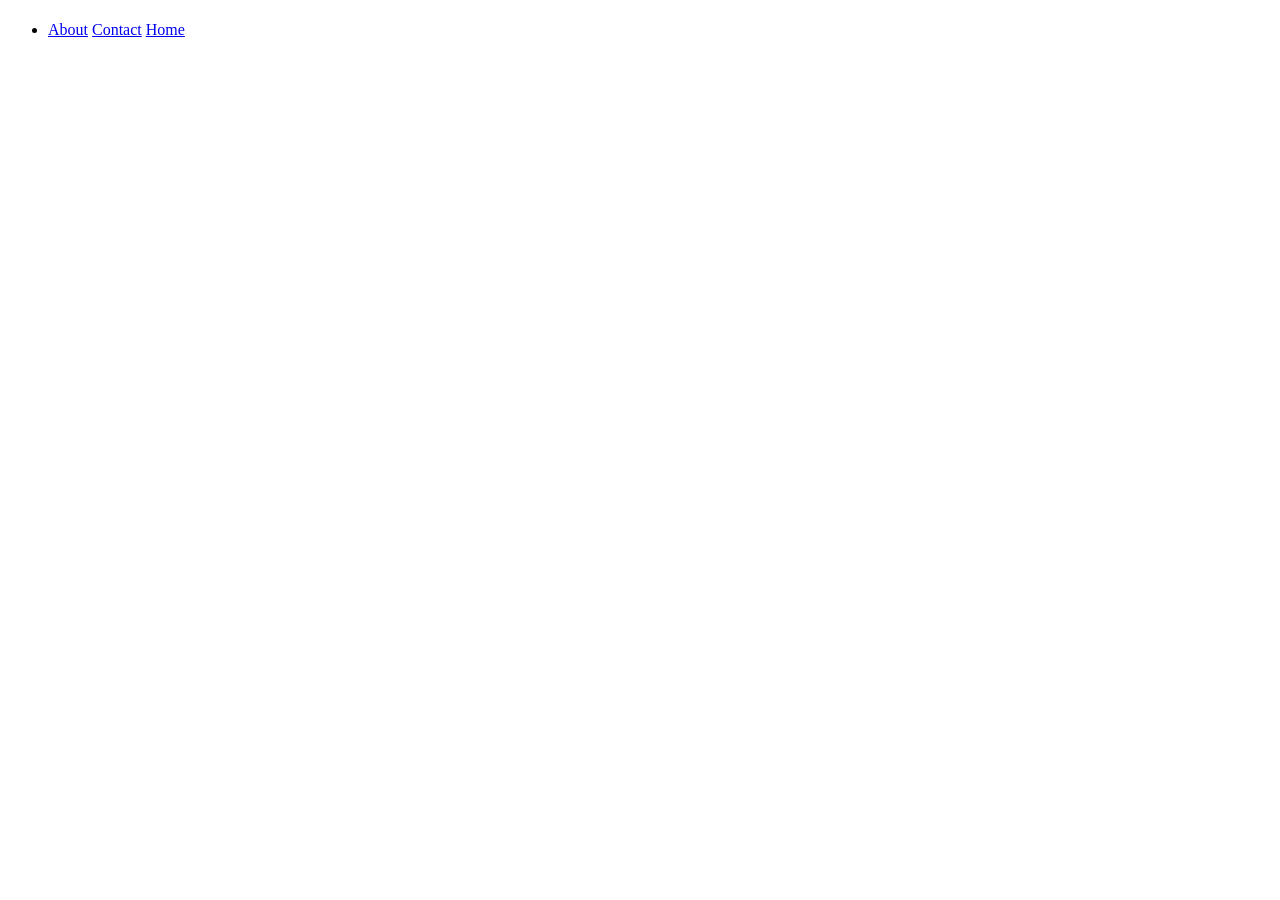
==== index.html @ 0f93a33e "1st save" ====
<!DOCTYPE html>
<html lang="en">
<head>
    <meta charset="UTF-8">
    <meta name="viewport" content="width=device-width, initial-scale=1.0">
    <title>Document</title>
</head>
<body>
    <h1>
        
    </h1>

    <nav>
        <ul>
            <li>
                 <a href="/about.html">About</a>
                 <a href="/contact.html">Contact</a>
                 <a href="/index.html">Home</a>
            </li> 
        </ul>
    </nav>

    <section>

    </section>

    <footer>

    </footer>
</body>
</html>
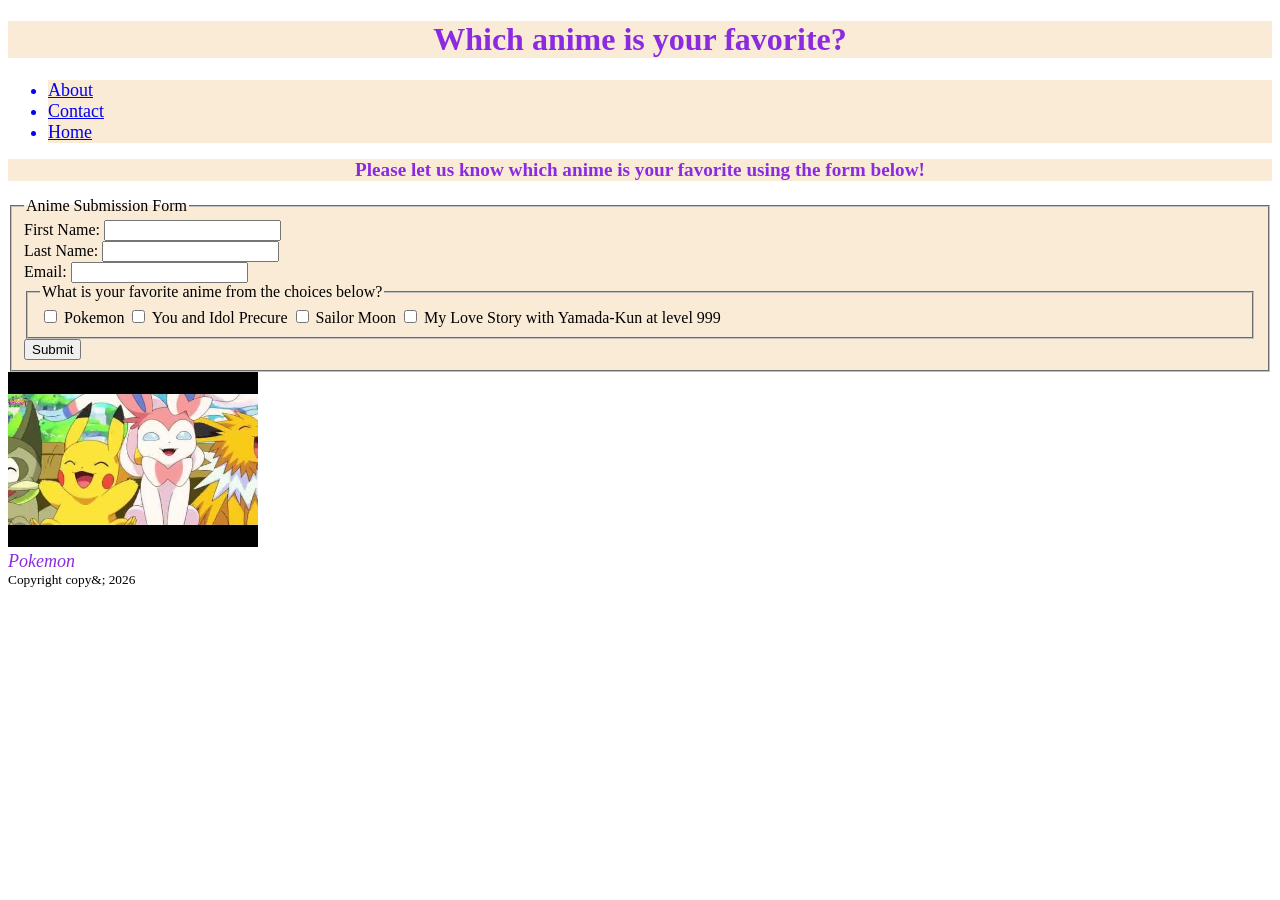
==== commit 3bd3496c: "update 3" ====
--- a/index.html
+++ b/index.html
@@ -3,29 +3,65 @@
 <head>
     <meta charset="UTF-8">
     <meta name="viewport" content="width=device-width, initial-scale=1.0">
-    <title>Document</title>
+    <title>Home</title>
+    <link rel="stylesheet" type="text/css" href="Styles/main.css" media="screen"/>
+    <link rel="stylesheet" type="text/css" href="Styles/fullscreen.css" media="screen and (min-width:769px)"/>
+    <link rel="stylesheet" type="text/css" href="Styles/tablet.css" media="screen and (max-width:768px) and (min-width:481px)"/>
+    <link rel="stylesheet" type="text/css" href="Styles/mobile.css" media="screen and (max-width:480px)"/>
+    <!--Allyson Carter 2/19/2026-->
 </head>
 <body>
     <h1>
-        
+        Which anime is your favorite?
     </h1>
 
     <nav>
         <ul>
-            <li>
-                 <a href="/about.html">About</a>
-                 <a href="/contact.html">Contact</a>
-                 <a href="/index.html">Home</a>
-            </li> 
+            <li><a href="/about.html">About</a></li>
+            <li><a href="/contact.html">Contact</a></li>
+            <li><a href="/index.html">Home</a></li>
+           
         </ul>
     </nav>
 
+    <h2>Please let us know which anime is your favorite using the form below!</h2>
+
     <section>
-
+        <form>
+            <fieldset>
+                <legend>Anime Submission Form</legend>
+                <label for="f_name">First Name:</label>
+                <input type="text" id="f_name" name="f_name" required/>
+                <br/>
+                <label for="l_name">Last Name:</label>
+                <input type="text" id="l_name" name="l_name" required/>
+                <br/>
+                <label for="email">Email:</label>
+                <input type="text" id="email" name="email" required/>
+                <br/>
+                <fieldset>
+                    <legend>What is your favorite anime from the choices below?</legend>
+                    <input type="checkbox" id="Pokemon" name="pokemon" value="Pokemon"/>
+                    <label for="pokemon">Pokemon</label>
+                    <input type="checkbox" id="idol_precure" name="idol precure" value="Idol Precure"/>
+                    <label for="idol_precure">You and Idol Precure</label>
+                    <input type="checkbox" id="Sailormoon" name="sailormoon" value="Sailor Moon"/>
+                    <label for="sailormoon">Sailor Moon</label>
+                    <input type="checkbox" id="yamadakun" name="yamadakun" value="Yamadakun"/>
+                    <label for="yamadakun">My Love Story with Yamada-Kun at level 999</label>
+                    <br/>
+                </fieldset>
+                <input type="submit" value="Submit"/>
+            </fieldset>
+        </form>
+        <img id="pokemon" src="Media/pikaandsylveon.jpg" alt="Pokemon">
+        <figcaption>Pokemon</figcaption>
     </section>
 
+
+
     <footer>
-
+        Copyright copy&; 2026
     </footer>
 </body>
 </html>
--- a/Styles/main.css
+++ b/Styles/main.css
@@ -0,0 +1,67 @@
+/* Allyson Carter 2/19/2026 */
+
+/* Resize images */
+section img#pokemon{
+    width: 250px;
+    height: 175px
+}
+
+section img#idol_precure{
+width: 200px;
+height: 250px
+}
+
+section img#sailormoon{
+width: 150px;
+height: 200px;
+}
+
+/* Style for figcaptions */
+section figcaption{
+    font-size: large;
+    font-style: oblique;
+    text-align: left;
+    font-family: 'Franklin Gothic Medium';
+    color: blueviolet;
+}
+
+/* Style for copyright */
+body footer{
+    font-size: smaller;
+    color: black;
+}
+
+/* Style for unordered list*/
+nav ul li{
+    font-family: 'Franklin Gothic Medium';
+    font-size: large;
+    color: blue;
+    background-color: antiquewhite;
+    text-align: left;
+}
+
+/* Style for header 1 */
+body h1{
+    font-size: 200%;
+    font-family: 'Franklin Gothic Medium';
+    color: blueviolet;
+    background-color: antiquewhite;
+    text-align: center;
+}
+
+/* Style for heading 2 */
+body h2{
+    font-size: 120%;
+    font-family: 'Franklin Gothic Medium';
+    color: blueviolet;
+    background-color: antiquewhite;
+    text-align: center;
+}
+
+/* Style the form */
+body section form fieldset{
+    color: black;
+    background-color: antiquewhite;
+}
+
+
--- a/Styles/fullscreen.css
+++ b/Styles/fullscreen.css
@@ -0,0 +1,2 @@
+/* Allyson Carter 2/19/2026 */
+/* Style sheet for desktops */
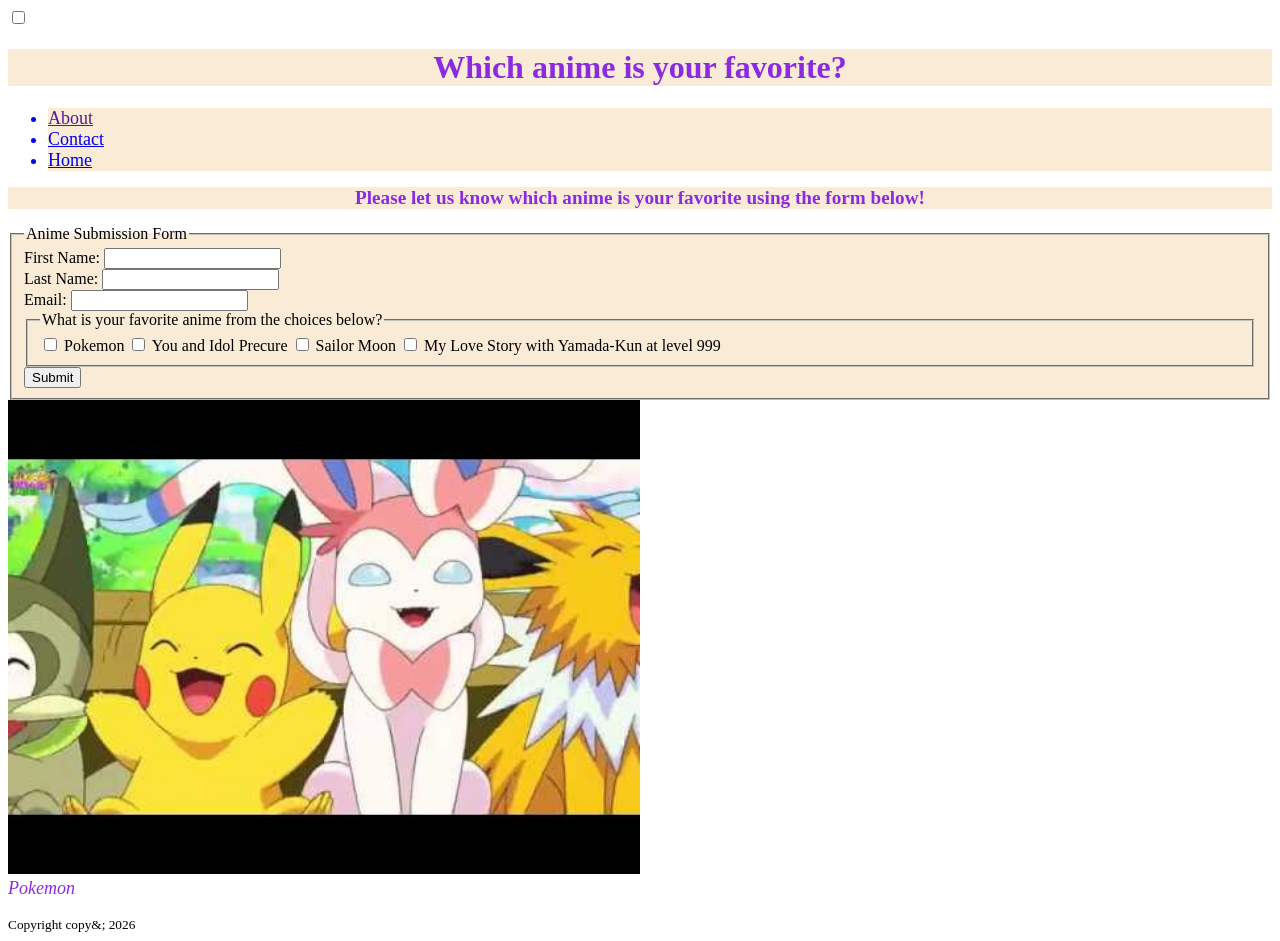
==== commit ee6d1036: "final stage" ====
--- a/index.html
+++ b/index.html
@@ -9,21 +9,28 @@
     <link rel="stylesheet" type="text/css" href="Styles/tablet.css" media="screen and (max-width:768px) and (min-width:481px)"/>
     <link rel="stylesheet" type="text/css" href="Styles/mobile.css" media="screen and (max-width:480px)"/>
     <!--Allyson Carter 2/19/2026-->
-</head>
-<body>
+
+    <input class="menu-chkbx" type="checkbox" id="menu-chkbx" />
+    <label class="menu-burger" for="menu-chkbx ">
+        <span class="hamburger"></span>
+    </label>
+
     <h1>
         Which anime is your favorite?
     </h1>
 
     <nav>
+        <nav class="menu"></nav>
         <ul>
-            <li><a href="/about.html">About</a></li>
+            <li><a href="">About</a></li>
             <li><a href="/contact.html">Contact</a></li>
             <li><a href="/index.html">Home</a></li>
            
         </ul>
+
     </nav>
-
+<head>
+<body>
     <h2>Please let us know which anime is your favorite using the form below!</h2>
 
     <section>
@@ -58,7 +65,7 @@
         <figcaption>Pokemon</figcaption>
     </section>
 
-
+    <br/>
 
     <footer>
         Copyright copy&; 2026
--- a/Styles/main.css
+++ b/Styles/main.css
@@ -2,18 +2,18 @@
 
 /* Resize images */
 section img#pokemon{
-    width: 250px;
-    height: 175px
+    width: 50%;
+    height: 75%;
 }
 
 section img#idol_precure{
-width: 200px;
-height: 250px
+width: 45%;
+height: 60%;
 }
 
 section img#sailormoon{
-width: 150px;
-height: 200px;
+width: 40%;
+height: 50%;
 }
 
 /* Style for figcaptions */
@@ -64,4 +64,12 @@
     background-color: antiquewhite;
 }
 
+/* Style for paragraph text */
+body p {
+    color: purple;
+    font-size: 100%;
+    font-family: 'Franklin Gothic Medium';
+    text-align: center;
+}
 
+
--- a/Styles/mobile.css
+++ b/Styles/mobile.css
@@ -0,0 +1,84 @@
+/* Allyson Carter 02/19/2026 */
+
+head{
+    margin: -10px  0px 0px -10px;
+    padding-left: 5px;
+    display: grid;
+    grid-template-areas: 
+    "hamburger   title   title"
+    "nav   nav   nav";
+}
+
+.menu-burger{
+    grid-area: hamburger;
+    padding: 30px 20px 30px 0;
+    position: relative;
+    visibility: visible;
+}
+
+.hamburger{
+    display: block;
+    height: 2px;
+    width: 20px;
+    position: relative;
+    background: rgb(0, 0, 0);
+}
+
+.hamburger:before {
+    top: 5px;
+}
+
+.hamburger:after {
+    top: -5px;
+}
+
+.hamburger:before, .hamburger:after {
+    background: rgb(0, 0, 0);
+    display: block;
+    width: 100%;
+    height: 100%;
+    content: '';
+    position: absolute;
+
+}
+
+.menu-chkbx:checked ~ .menu-burger .hamburger {
+    background: transparent;
+}
+
+.menu-chkbx:checked ~ .menu-burger .hamburger:before {
+    transform: rotate(-45deg);
+}
+
+.menu-chkbx:checked ~ .menu-burger .hamburger:after {
+    transform: rotate(45deg);
+}
+
+.menu-chkbx:checked ~ .menu-burger .hamburger:before,
+.menu-chkbx:checked ~ .menu-burger .hamburger:after {
+    top: 0;
+}
+
+.menu {
+    grid-area: nav;
+    display: flex;
+    flex-direction: column;
+    max-height: 0;
+    overflow: hidden;
+    margin: 0;
+    padding: 0;
+}
+
+.menu-chkbx:checked ~ .menu {
+    max-height: 250px;
+    position: absolute;
+    margin-top: 62px;
+    z-index: 1;
+    border-radius: 5px;
+    background-color: aqua;
+}
+
+
+
+
+
